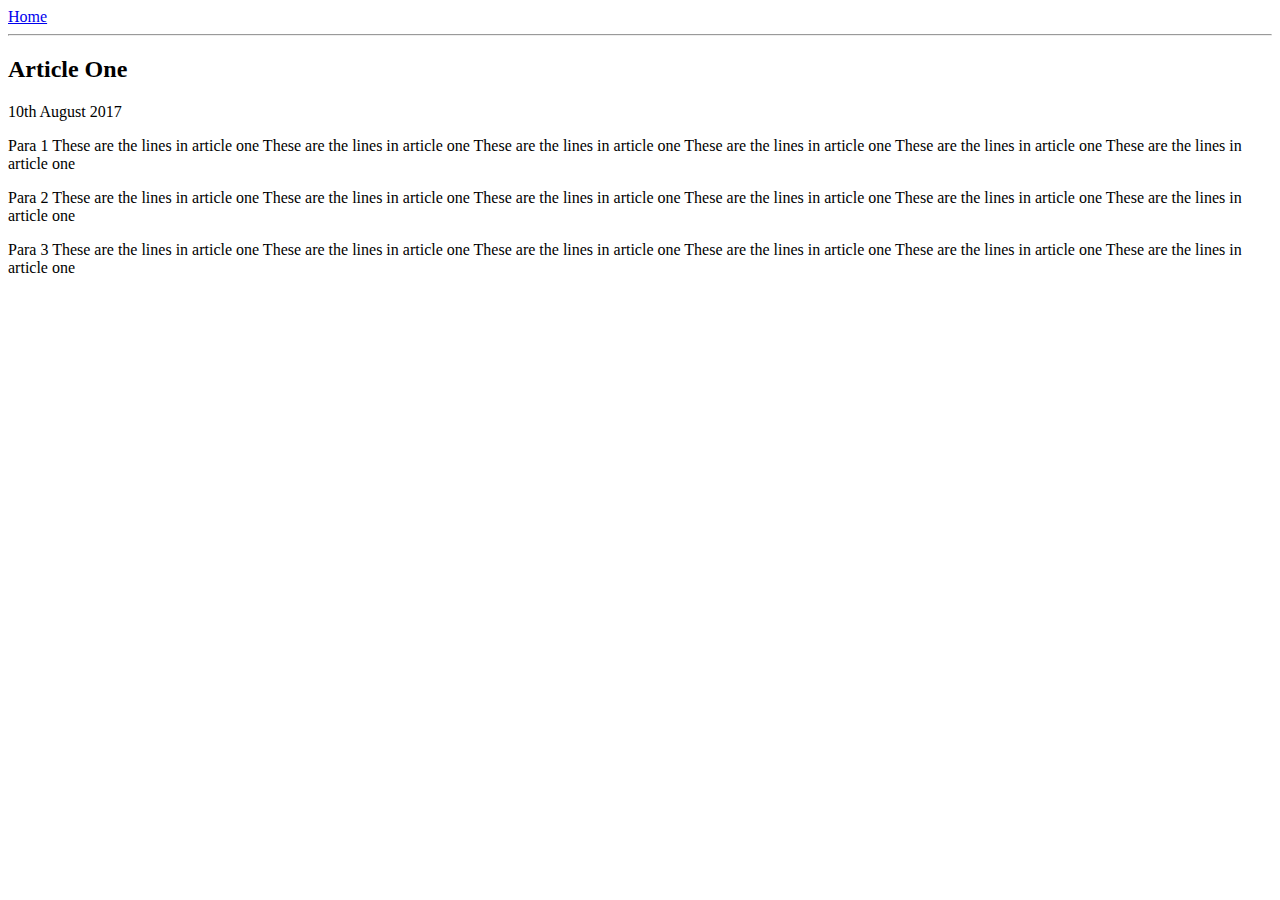
==== ui/article-one.html @ 0afcb1ca "[imad-console] Updates ui/article-one.html" ====
<html>
    <head>
        <title>
            Article One | Bi
        </title>
    </head>
    <body>
        <div>
            <a href="/">Home</a>
        </div>
        <hr/>
        
        <h2>
            Article One
        </h2>
        <div>
            10th August 2017
        </div>
        <div>
            <p>
                Para 1
                These are the lines in article one These are the lines in article one These are the lines in article one
                These are the lines in article one These are the lines in article one These are the lines in article one
            </p>
            <p>
                Para 2
                These are the lines in article one These are the lines in article one These are the lines in article one
                These are the lines in article one These are the lines in article one These are the lines in article one
            </p>
            <p>
                Para 3
                These are the lines in article one These are the lines in article one These are the lines in article one
                These are the lines in article one These are the lines in article one These are the lines in article one
            </p>
        </div>
    </body>
    
</html>
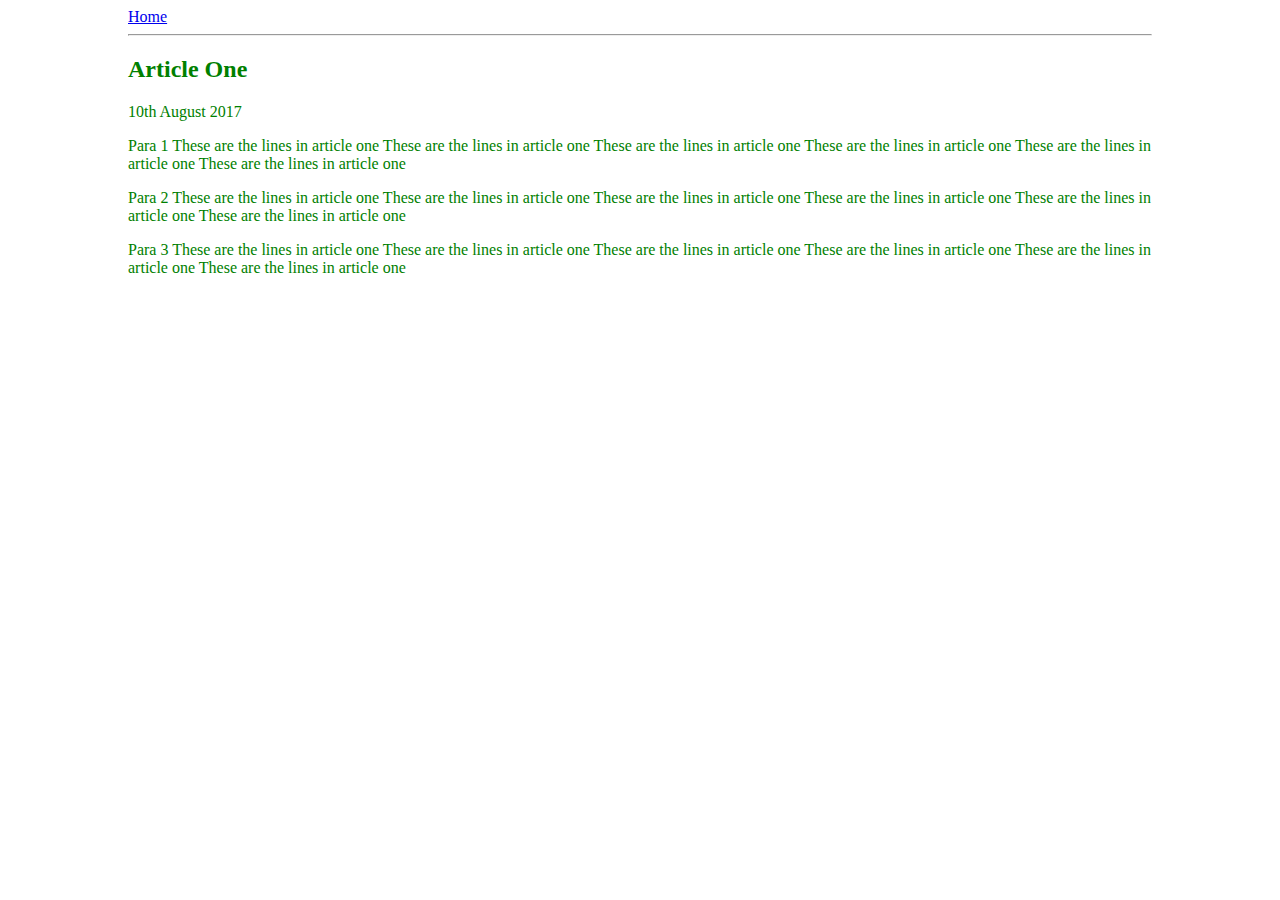
==== commit 338e09aa: "[imad-console] Updates ui/article-one.html" ====
--- a/ui/article-one.html
+++ b/ui/article-one.html
@@ -3,35 +3,47 @@
         <title>
             Article One | Bi
         </title>
+        <meta name="viewport" content="width=device-width, initial-scale=1" >
+        <style>
+            .container {
+                max-width: 1024px;
+                margin: 0 auto;
+                color: green;
+                font-family: tahoma;
+            }
+        </style>
     </head>
+    
     <body>
-        <div>
-            <a href="/">Home</a>
-        </div>
-        <hr/>
-        
-        <h2>
-            Article One
-        </h2>
-        <div>
-            10th August 2017
-        </div>
-        <div>
-            <p>
-                Para 1
-                These are the lines in article one These are the lines in article one These are the lines in article one
-                These are the lines in article one These are the lines in article one These are the lines in article one
-            </p>
-            <p>
-                Para 2
-                These are the lines in article one These are the lines in article one These are the lines in article one
-                These are the lines in article one These are the lines in article one These are the lines in article one
-            </p>
-            <p>
-                Para 3
-                These are the lines in article one These are the lines in article one These are the lines in article one
-                These are the lines in article one These are the lines in article one These are the lines in article one
-            </p>
+        <div class="container">
+            <div>
+                <a href="/">Home</a>
+            </div>
+            <hr/>
+            
+            <h2>
+                Article One
+            </h2>
+            <div>
+                10th August 2017
+            </div>
+            <div>
+                <p>
+                    Para 1
+                    These are the lines in article one These are the lines in article one These are the lines in article one
+                    These are the lines in article one These are the lines in article one These are the lines in article one
+                </p>
+                <p>
+                    Para 2
+                    These are the lines in article one These are the lines in article one These are the lines in article one
+                    These are the lines in article one These are the lines in article one These are the lines in article one
+                </p>
+                <p>
+                    Para 3
+                    These are the lines in article one These are the lines in article one These are the lines in article one
+                    These are the lines in article one These are the lines in article one These are the lines in article one
+                </p>
+            </div>
         </div>
     </body>
     
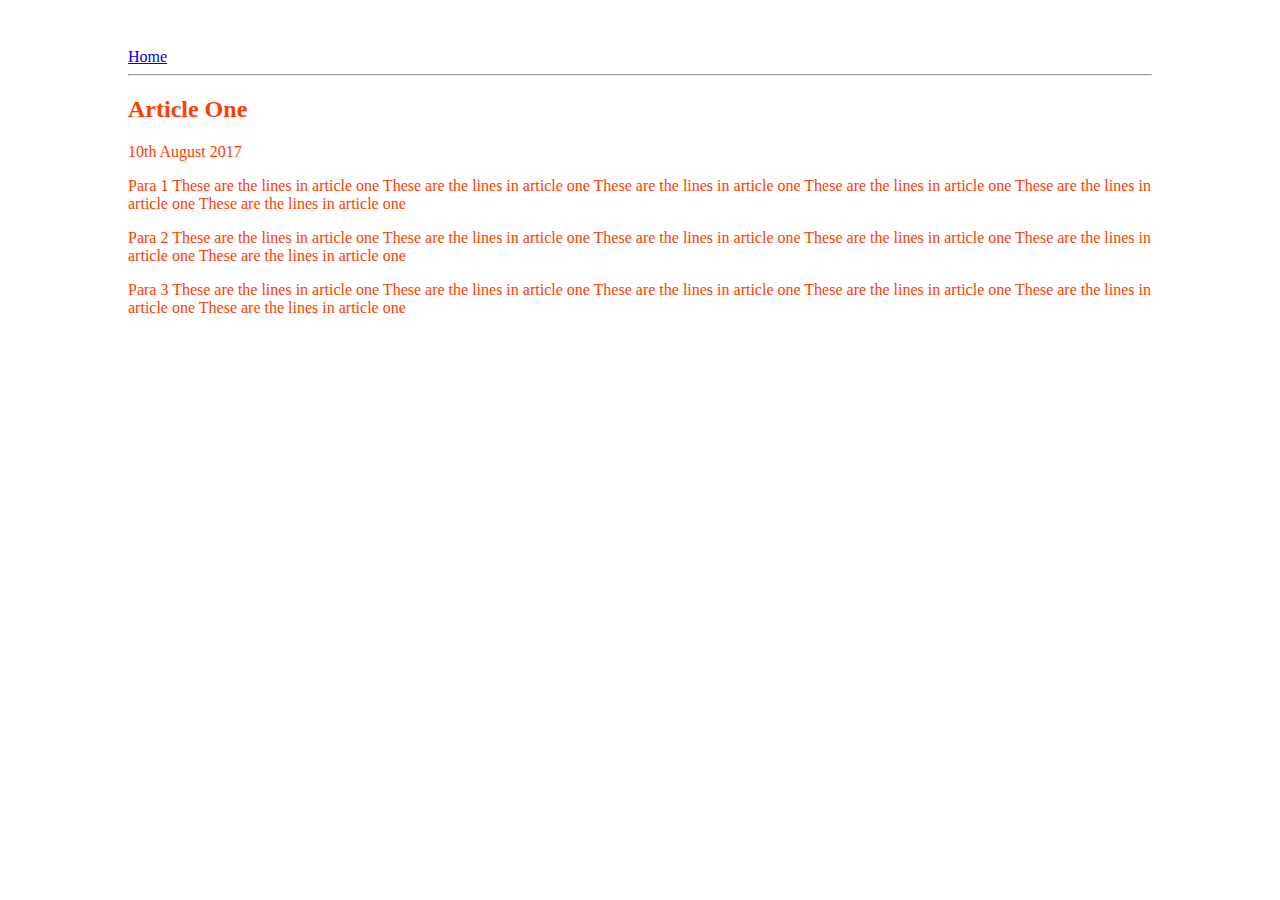
==== commit a841ef4d: "[imad-console] Updates ui/article-one.html" ====
--- a/ui/article-one.html
+++ b/ui/article-one.html
@@ -6,10 +6,13 @@
         <meta name="viewport" content="width=device-width, initial-scale=1" >
         <style>
             .container {
-                max-width: 1024px;
-                margin: 0 auto;
-                color: green;
-                font-family: tahoma;
+                    max-width: 1024px;
+                    margin: 0 auto;
+                    color: #ff3d00;
+                    font-family: tahoma;
+                    padding-top: 40px;
+                    padding-left: 20px;
+                    padding-right: 20px;
             }
         </style>
     </head>
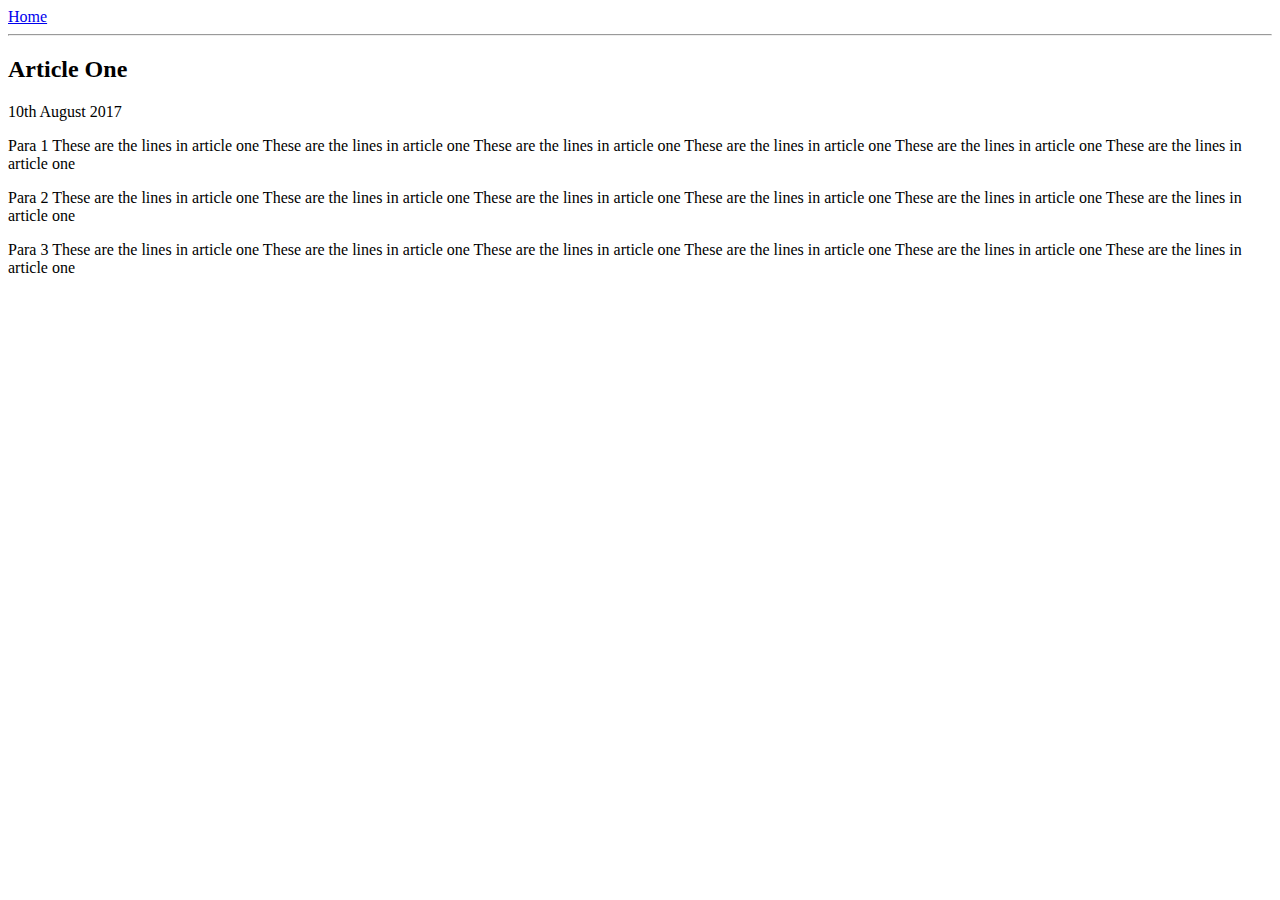
==== commit e79873c9: "[imad-console] Updates ui/article-one.html" ====
--- a/ui/article-one.html
+++ b/ui/article-one.html
@@ -4,17 +4,7 @@
             Article One | Bi
         </title>
         <meta name="viewport" content="width=device-width, initial-scale=1" >
-        <style>
-            .container {
-                    max-width: 1024px;
-                    margin: 0 auto;
-                    color: #ff3d00;
-                    font-family: tahoma;
-                    padding-top: 40px;
-                    padding-left: 20px;
-                    padding-right: 20px;
-            }
-        </style>
+        <link href="/ui/style.css" rel="stylesheet" />
     </head>
     
     <body>
